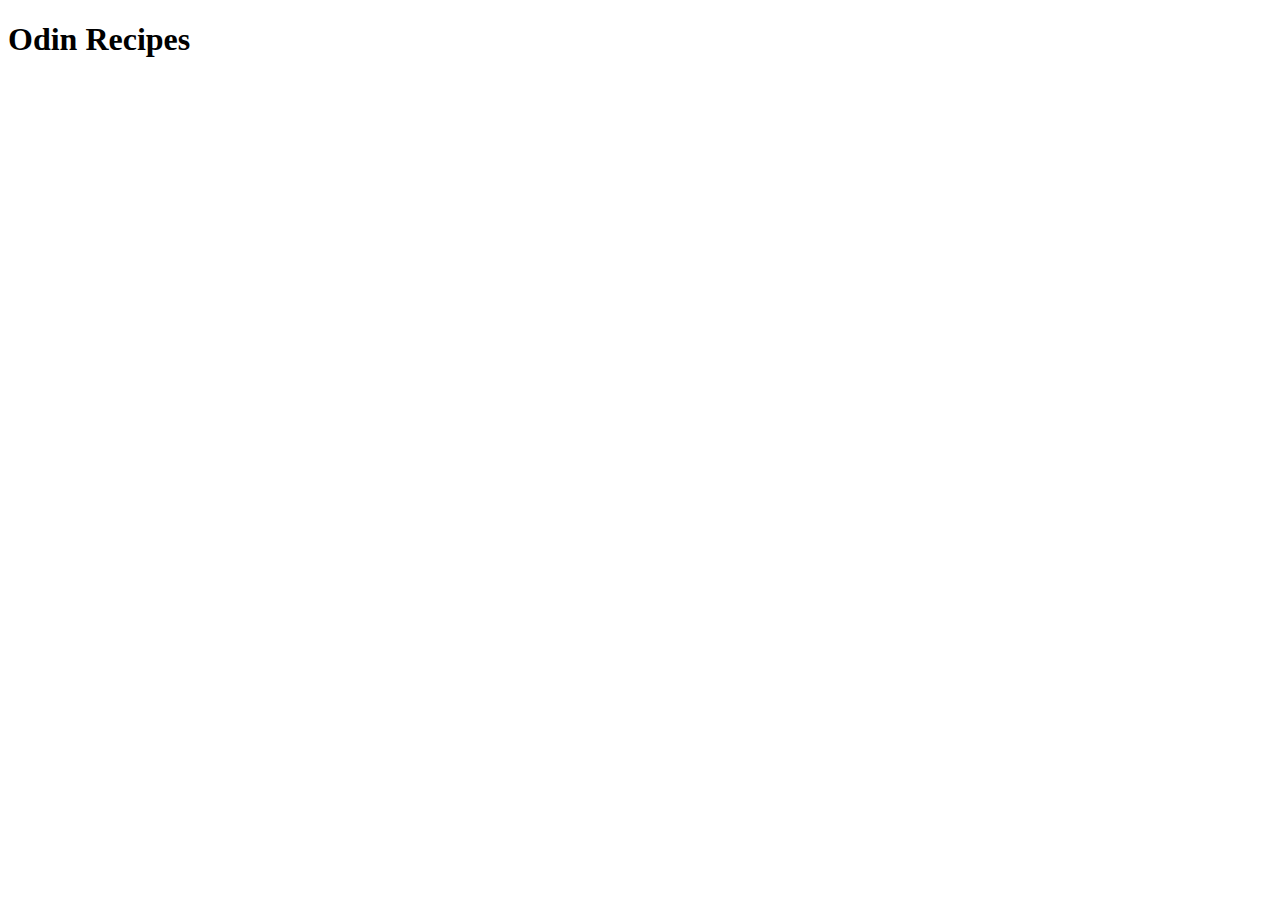
==== index.html @ 36c4667e "Add intentions and goals in README.md" ====
<!DOCTYPE html>
<html lang="en">
<head>
    <meta charset="UTF-8">
    <meta name="viewport" content="width=device-width, initial-scale=1.0">
    <title>Odin Recipes HC</title>
</head>
<body>
    <h1>Odin Recipes</h1>
</body>
</html>
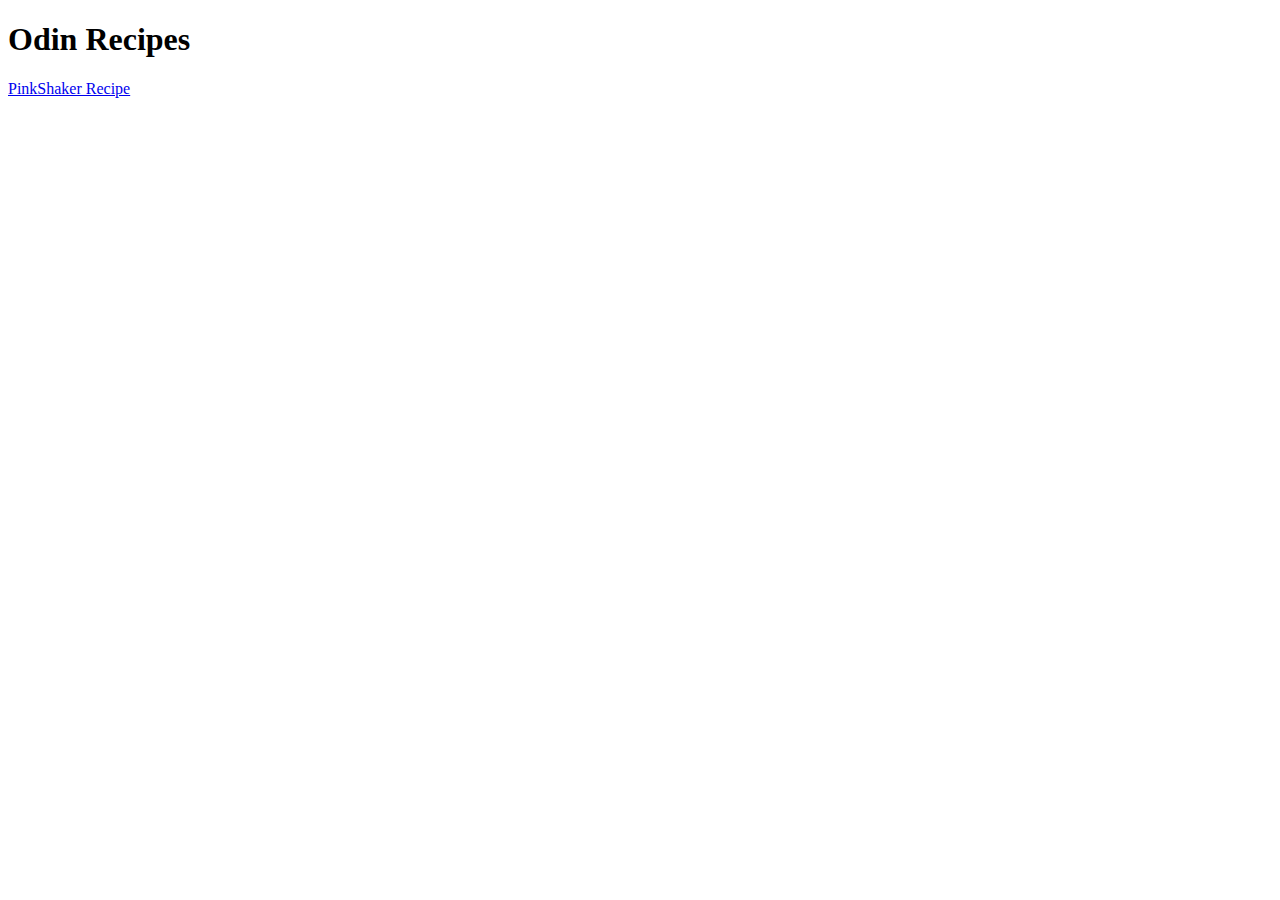
==== commit 5b8e1034: "Add new recipe" ====
--- a/index.html
+++ b/index.html
@@ -7,5 +7,6 @@
 </head>
 <body>
     <h1>Odin Recipes</h1>
+    <p><a href="recipes/pinkshaker.html">PinkShaker Recipe</a></p>
 </body>
 </html>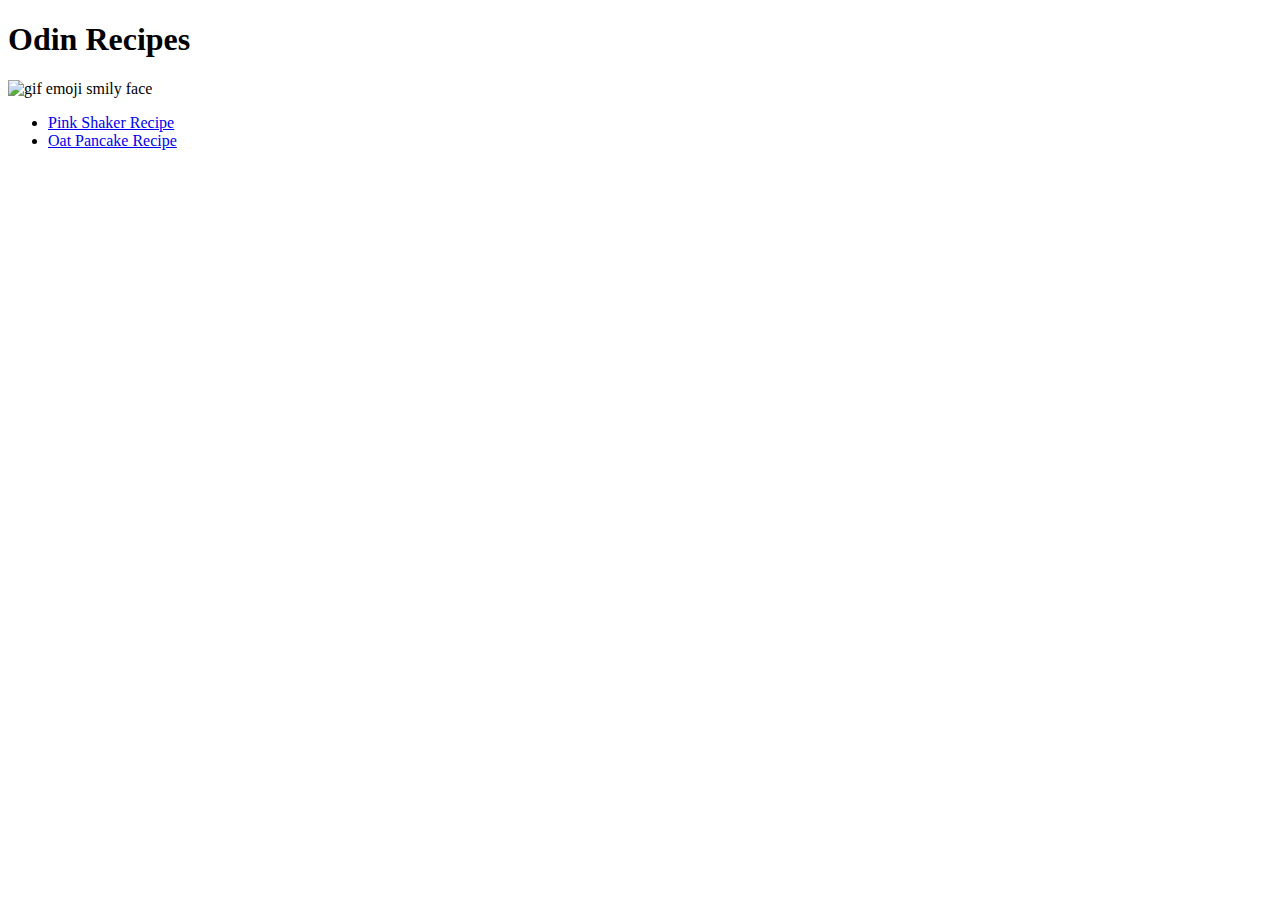
==== commit caccfe0a: "Add new recipe add gif emoji" ====
--- a/index.html
+++ b/index.html
@@ -7,6 +7,10 @@
 </head>
 <body>
     <h1>Odin Recipes</h1>
-    <p><a href="recipes/pinkshaker.html">PinkShaker Recipe</a></p>
+    <img src="img/mochi.gif" alt="gif emoji smily face">
+    <ul>
+        <li><a href="recipes/pinkshaker.html">Pink Shaker Recipe</a></li>
+        <li><a href="recipes/pancake.html">Oat Pancake Recipe</a></li>
+    </ul>
 </body>
 </html>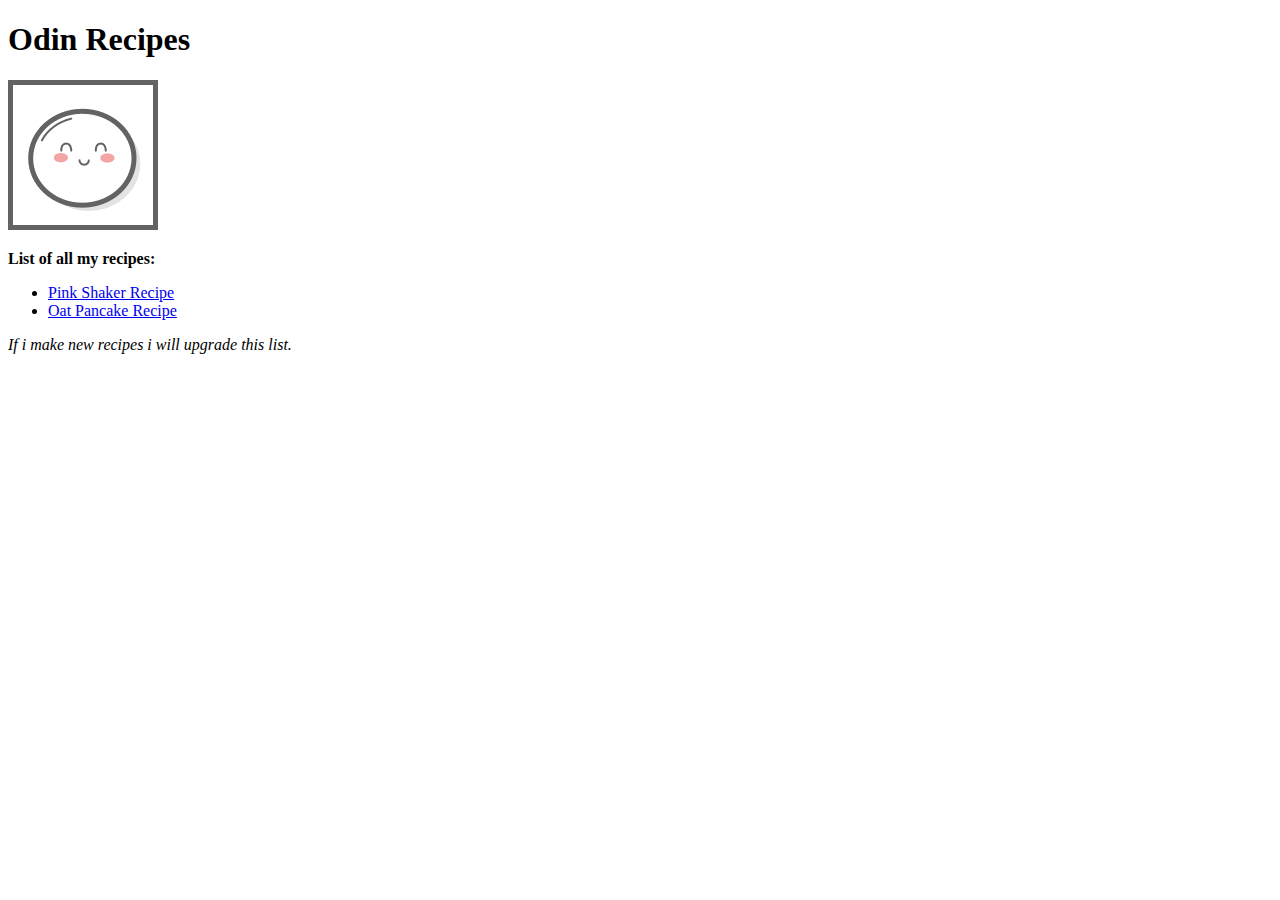
==== commit 07008d25: "Add new informative text" ====
--- a/index.html
+++ b/index.html
@@ -7,10 +7,15 @@
 </head>
 <body>
     <h1>Odin Recipes</h1>
-    <img src="img/mochi.gif" alt="gif emoji smily face">
-    <ul>
-        <li><a href="recipes/pinkshaker.html">Pink Shaker Recipe</a></li>
-        <li><a href="recipes/pancake.html">Oat Pancake Recipe</a></li>
-    </ul>
+    <p><img src="img/mochi.gif" alt="gif emoji smily face"></p>
+    <p><strong>List of all my recipes:</strong></p>
+    <p>
+        <ul>
+            <li><a href="recipes/pinkshaker.html">Pink Shaker Recipe</a></li>
+            <li><a href="recipes/pancake.html">Oat Pancake Recipe</a></li>
+        </ul>
+    </p>
+
+    <p><em>If i make new recipes i will upgrade this list.</em></p>
 </body>
 </html>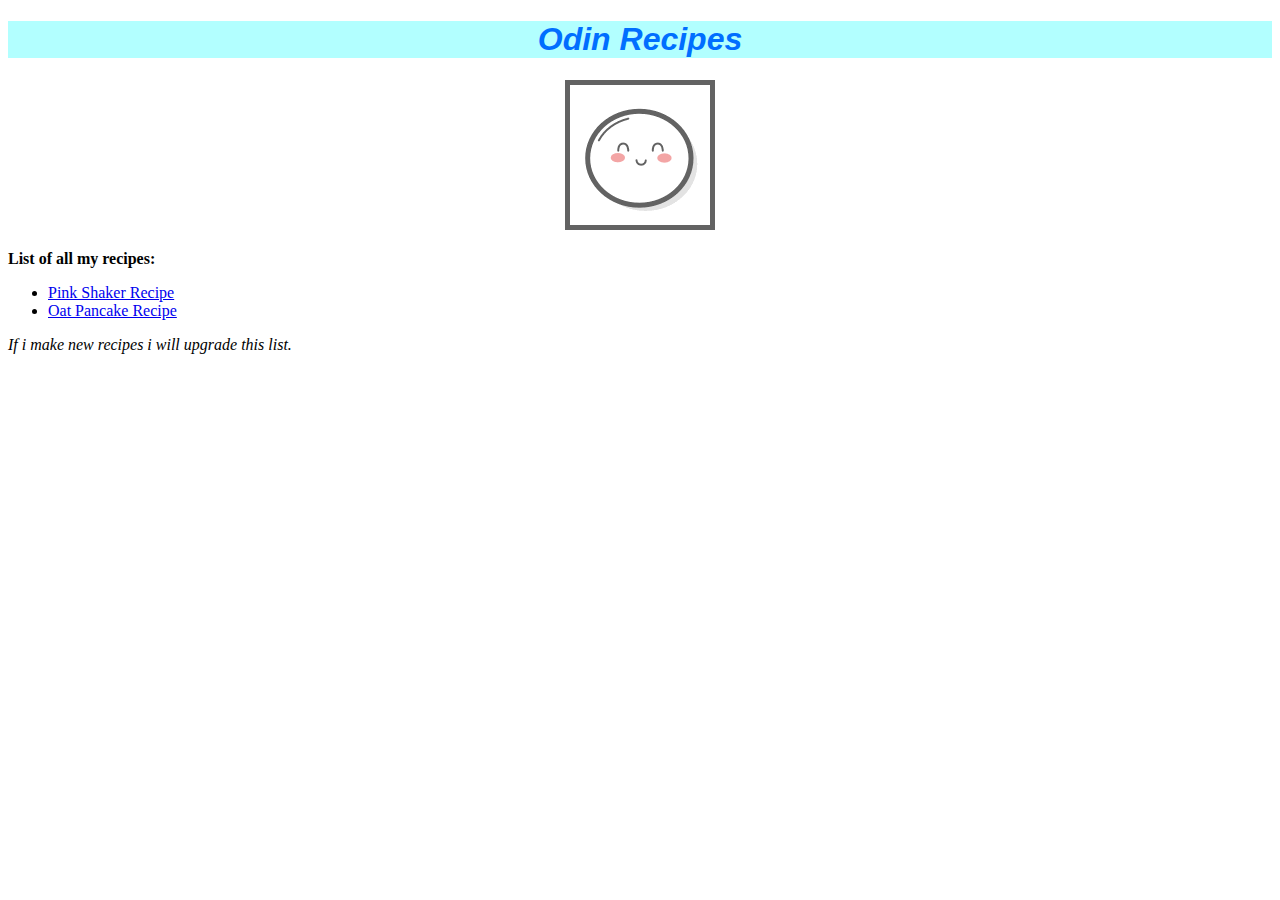
==== commit 4b1da409: "Minor layout changes" ====
--- a/index.html
+++ b/index.html
@@ -4,11 +4,15 @@
     <meta charset="UTF-8">
     <meta name="viewport" content="width=device-width, initial-scale=1.0">
     <title>Odin Recipes HC</title>
+    <link rel="stylesheet" href="style.css">
 </head>
 <body>
-    <h1>Odin Recipes</h1>
-    <p><img src="img/mochi.gif" alt="gif emoji smily face"></p>
+    <h1 class="center"><em>Odin Recipes</em></h1>
+
+    <p class="center"><img src="img/mochi.gif" alt="gif emoji smily face"></p>
+
     <p><strong>List of all my recipes:</strong></p>
+
     <p>
         <ul>
             <li><a href="recipes/pinkshaker.html">Pink Shaker Recipe</a></li>
@@ -17,5 +21,6 @@
     </p>
 
     <p><em>If i make new recipes i will upgrade this list.</em></p>
+    
 </body>
 </html>--- a/style.css
+++ b/style.css
@@ -0,0 +1,16 @@
+
+h1 {
+    font-weight: bold;
+    color: rgb(0, 110, 255);
+    background-color: rgba(0, 255, 255, 0.3);
+    font-family:Impact, 'Arial Narrow Bold', sans-serif;
+}
+
+.center {
+    text-align: center;
+}
+
+button {
+    background-color: aqua;
+    font-weight: bold;
+}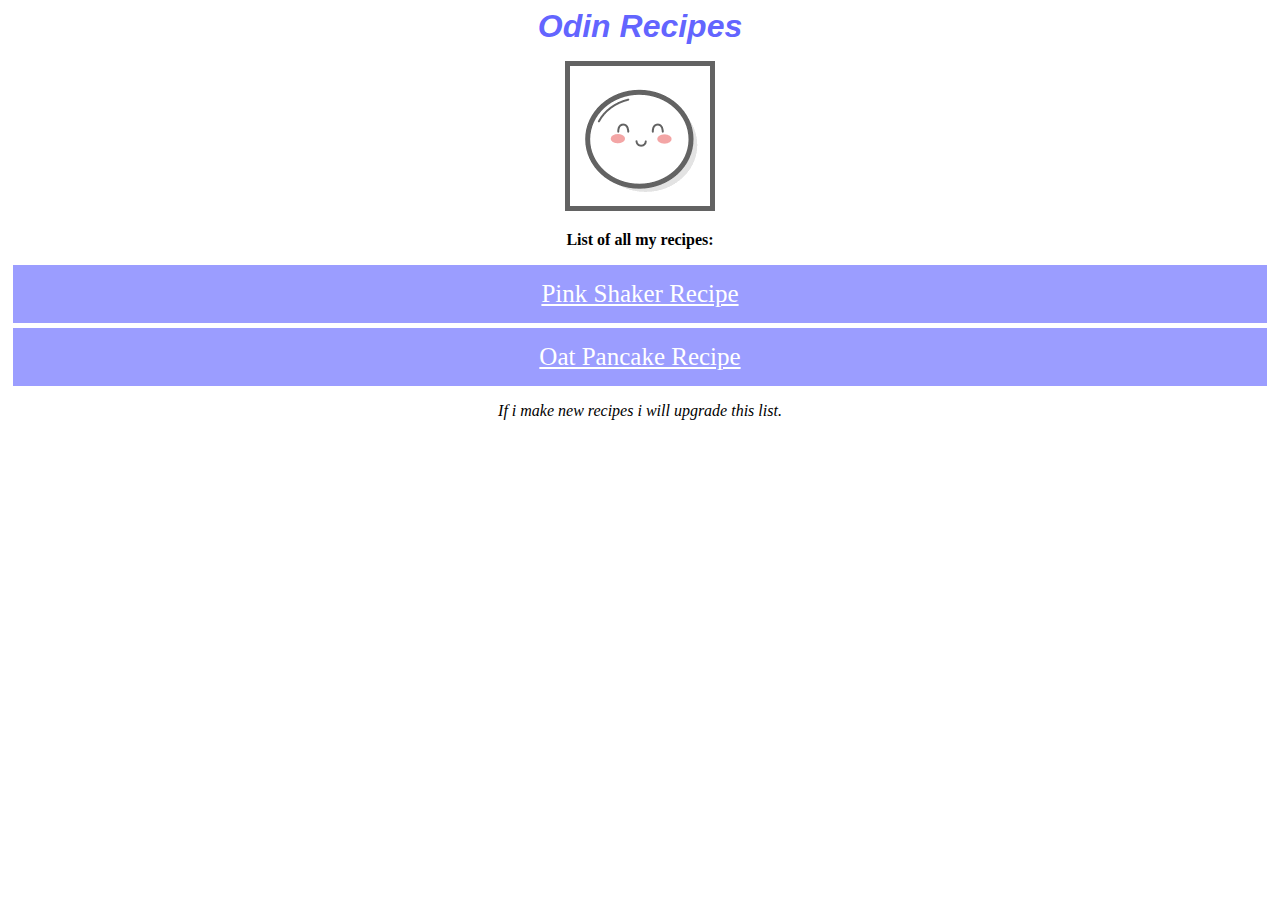
==== commit f9b5de46: "-Button changes -Add style" ====
--- a/index.html
+++ b/index.html
@@ -7,20 +7,20 @@
     <link rel="stylesheet" href="style.css">
 </head>
 <body>
-    <h1 class="center"><em>Odin Recipes</em></h1>
+    <h1 id="title1"><em>Odin Recipes</em></h1>
 
-    <p class="center"><img src="img/mochi.gif" alt="gif emoji smily face"></p>
+    <p class="content"><img src="img/mochi.gif" alt="gif emoji smily face"></p>
 
-    <p><strong>List of all my recipes:</strong></p>
+    <p class="content"><strong>List of all my recipes:</strong></p>
 
-    <p>
-        <ul>
-            <li><a href="recipes/pinkshaker.html">Pink Shaker Recipe</a></li>
-            <li><a href="recipes/pancake.html">Oat Pancake Recipe</a></li>
-        </ul>
-    </p>
+    <div>
+        <a class="recipes" href="recipes/pinkshaker.html">Pink Shaker Recipe</a>
+    </div>
+    <div>   
+        <a class="recipes" href="recipes/pancake.html">Oat Pancake Recipe</a>
+    </div>
 
-    <p><em>If i make new recipes i will upgrade this list.</em></p>
+    <p class="content"><em>If i make new recipes i will upgrade this list.</em></p>
     
 </body>
 </html>--- a/style.css
+++ b/style.css
@@ -1,16 +1,38 @@
+html {
+    box-sizing: border-box;
+  }
+  *,
+  *::before,
+  *::after {
+    box-sizing: inherit;
+  }
 
-h1 {
-    font-weight: bold;
-    color: rgb(0, 110, 255);
-    background-color: rgba(0, 255, 255, 0.3);
-    font-family:Impact, 'Arial Narrow Bold', sans-serif;
-}
 
-.center {
+#title1 {
+    color: rgba(56, 59, 255, 0.8);
+    font-family: "Brush Script MT", Verdana, sans-serif;
+    width: 250px;
+    margin: auto;
     text-align: center;
-}
+    }
+
+.content {
+    text-align: center;
+    }
+
+.recipes {
+    background-color: rgba(56, 59, 255, 0.5);
+    color: white;
+    text-align: center;
+    font-size: 25px;
+    margin: 5px;
+    padding: 15px;
+    display: block;
+    }
 
 button {
-    background-color: aqua;
+    background-color: rgba(0, 255, 255, 0.3);
     font-weight: bold;
-}+    font-size: 15px;
+    padding: 10px;
+    }